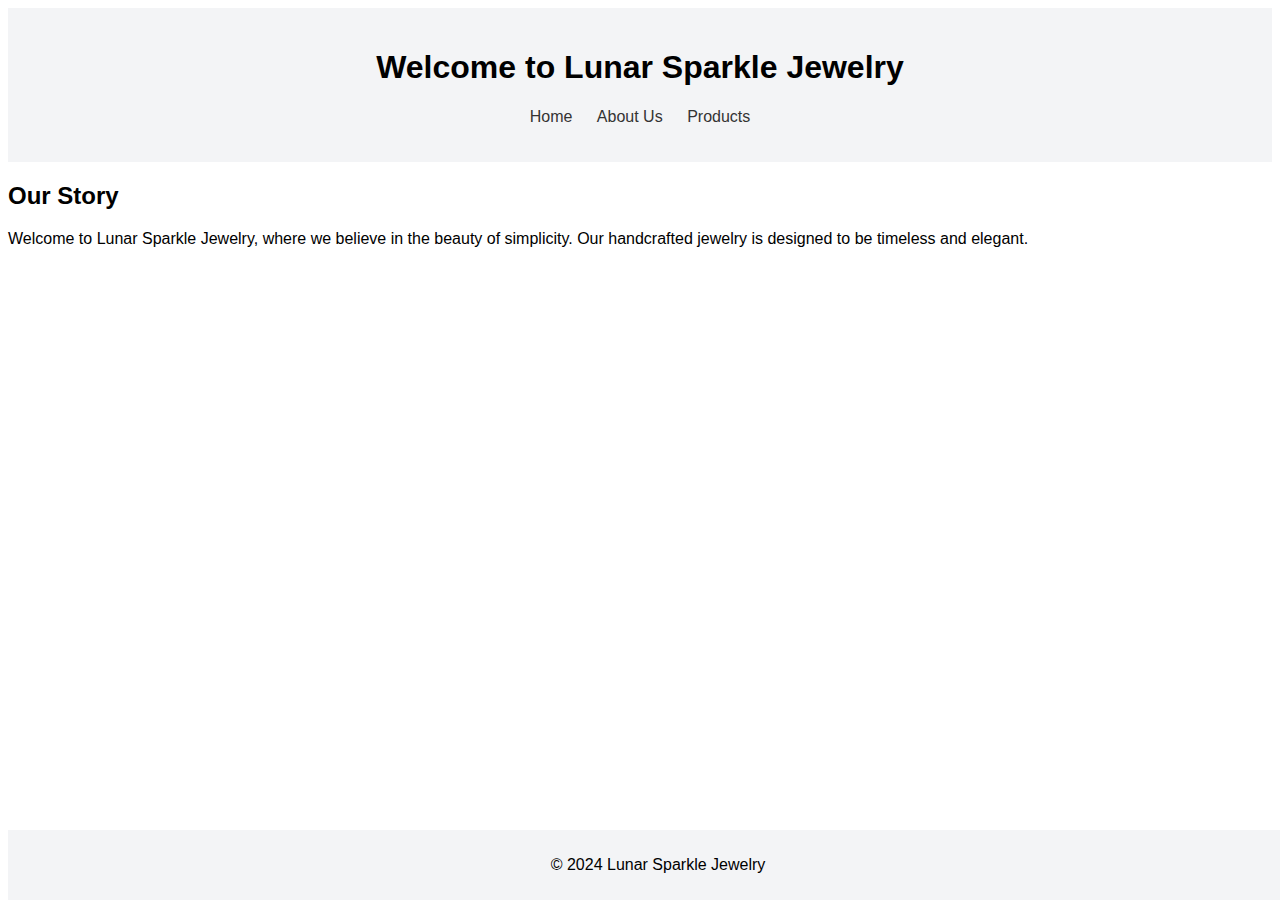
==== index.html @ 7e9bbfec "Updated name across pages" ====
<!DOCTYPE html>
<html lang="en">
<head>
    <meta charset="UTF-8">
    <meta name="viewport" content="width=device-width, initial-scale=1.0">
    <title>Simple Jewelry Co.</title>
    <link rel="stylesheet" href="style.css">
    <script src='main.js'></script>
</head>
<body>
    <header>
        <h1>Welcome to Lunar Sparkle Jewelry</h1>
        <nav>
            <ul>
                <li><a href="index.html">Home</a></li>
                <li><a href="about.html">About Us</a></li>
                <li><a href="products.html">Products</a></li>
            </ul>
        </nav>
    </header>
    <main>
        <section>
            <h2>Our Story</h2>
            <p>Welcome to Lunar Sparkle Jewelry, where we believe in the beauty of simplicity. Our handcrafted jewelry is designed to be timeless and elegant.</p>
            <!-- Task: Add an image here with the alt text "Assortment of handcrafted jewelry" -->
        </section>
    </main>
    <footer>
        <p>&copy; 2024 Lunar Sparkle Jewelry</p>
    </footer>
</body>
</html>
---- style.css ----
body {
    font-family: Arial, sans-serif;
}

header {
    background-color: #f3f4f6;
    padding: 20px;
    text-align: center;
}

nav ul {
    list-style-type: none;
    padding: 0;
}

nav ul li {
    display: inline;
    margin: 0 10px;
}

nav ul li a {
    text-decoration: none;
    color: #333;
}

footer {
    background-color: #f3f4f6;
    text-align: center;
    padding: 10px;
    position: fixed;
    bottom: 0;
    width: 100%;
}
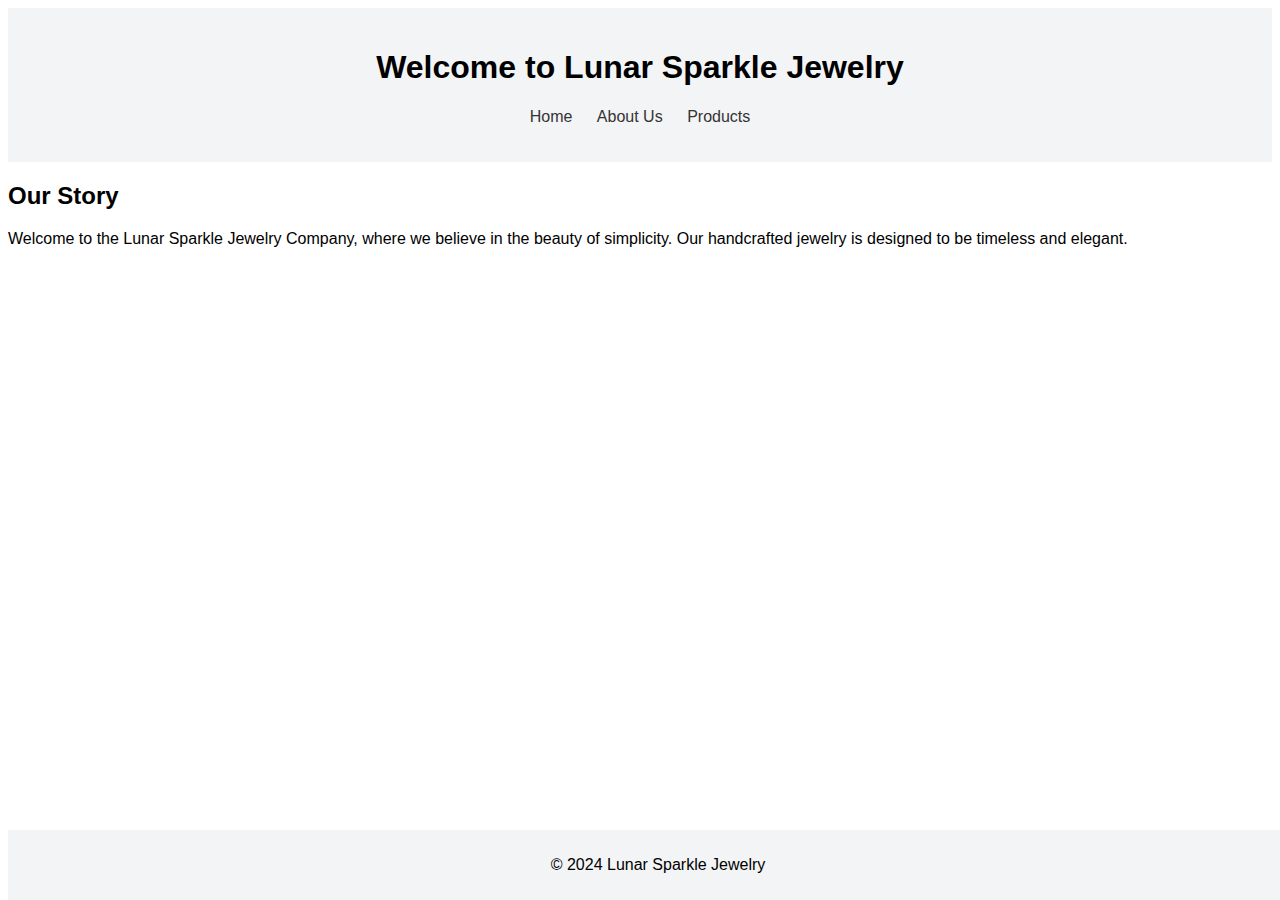
==== commit 24b28b88: "Changed text in introduction." ====
--- a/index.html
+++ b/index.html
@@ -21,7 +21,7 @@
     <main>
         <section>
             <h2>Our Story</h2>
-            <p>Welcome to Lunar Sparkle Jewelry, where we believe in the beauty of simplicity. Our handcrafted jewelry is designed to be timeless and elegant.</p>
+            <p>Welcome to the Lunar Sparkle Jewelry Company, where we believe in the beauty of simplicity. Our handcrafted jewelry is designed to be timeless and elegant.</p>
             <!-- Task: Add an image here with the alt text "Assortment of handcrafted jewelry" -->
         </section>
     </main>
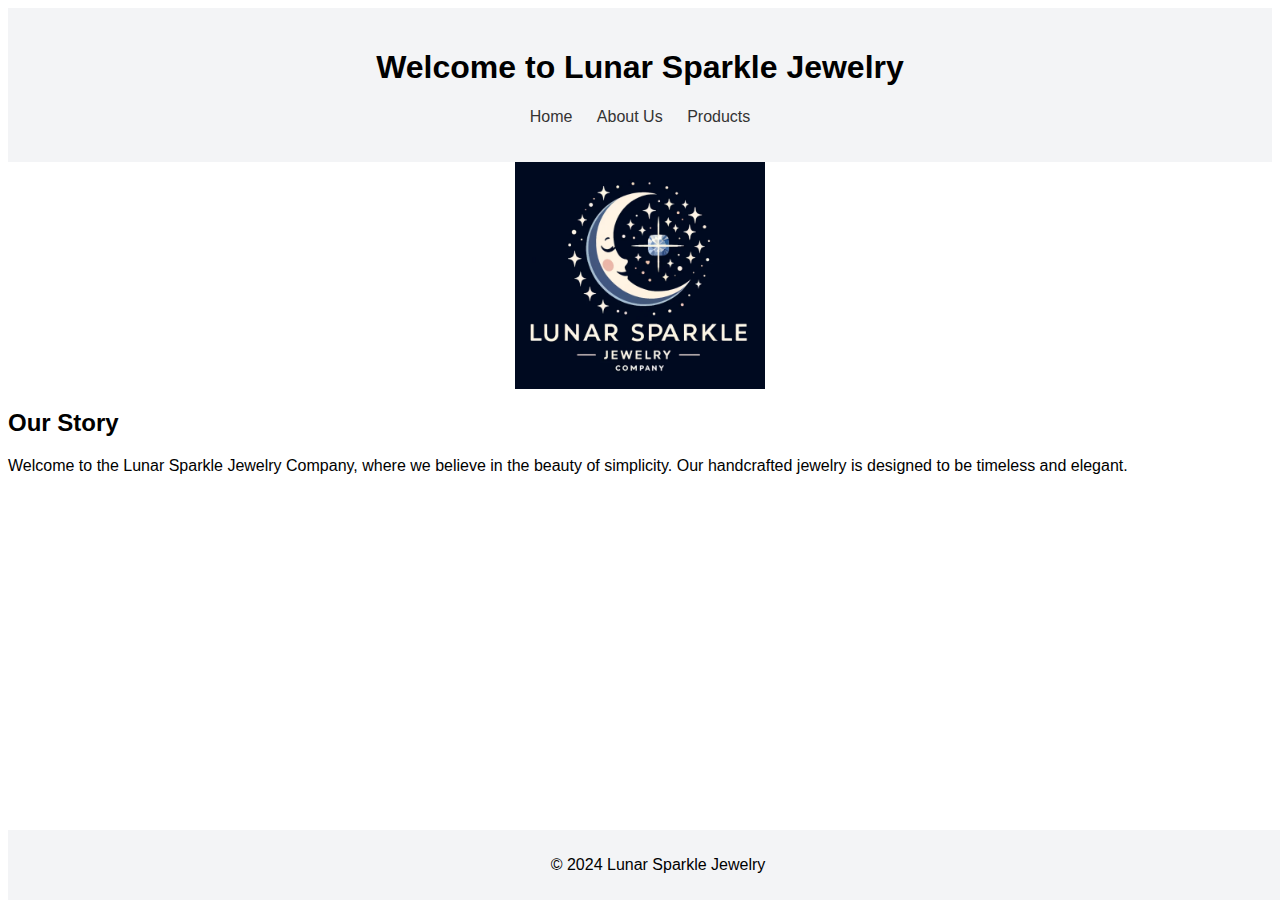
==== commit 05c8e834: "added logo to index.html and added a style to shrink it a bit and center it on the page" ====
--- a/index.html
+++ b/index.html
@@ -19,6 +19,7 @@
         </nav>
     </header>
     <main>
+        <img src="logo.png" alt="Lunar Sparkle Jewelry logo">
         <section>
             <h2>Our Story</h2>
             <p>Welcome to the Lunar Sparkle Jewelry Company, where we believe in the beauty of simplicity. Our handcrafted jewelry is designed to be timeless and elegant.</p>
--- a/style.css
+++ b/style.css
@@ -1,5 +1,11 @@
 body {
     font-family: Arial, sans-serif;
+}
+
+img {
+    max-width: 250px;
+    display: block;
+    margin: auto;
 }
 
 header {
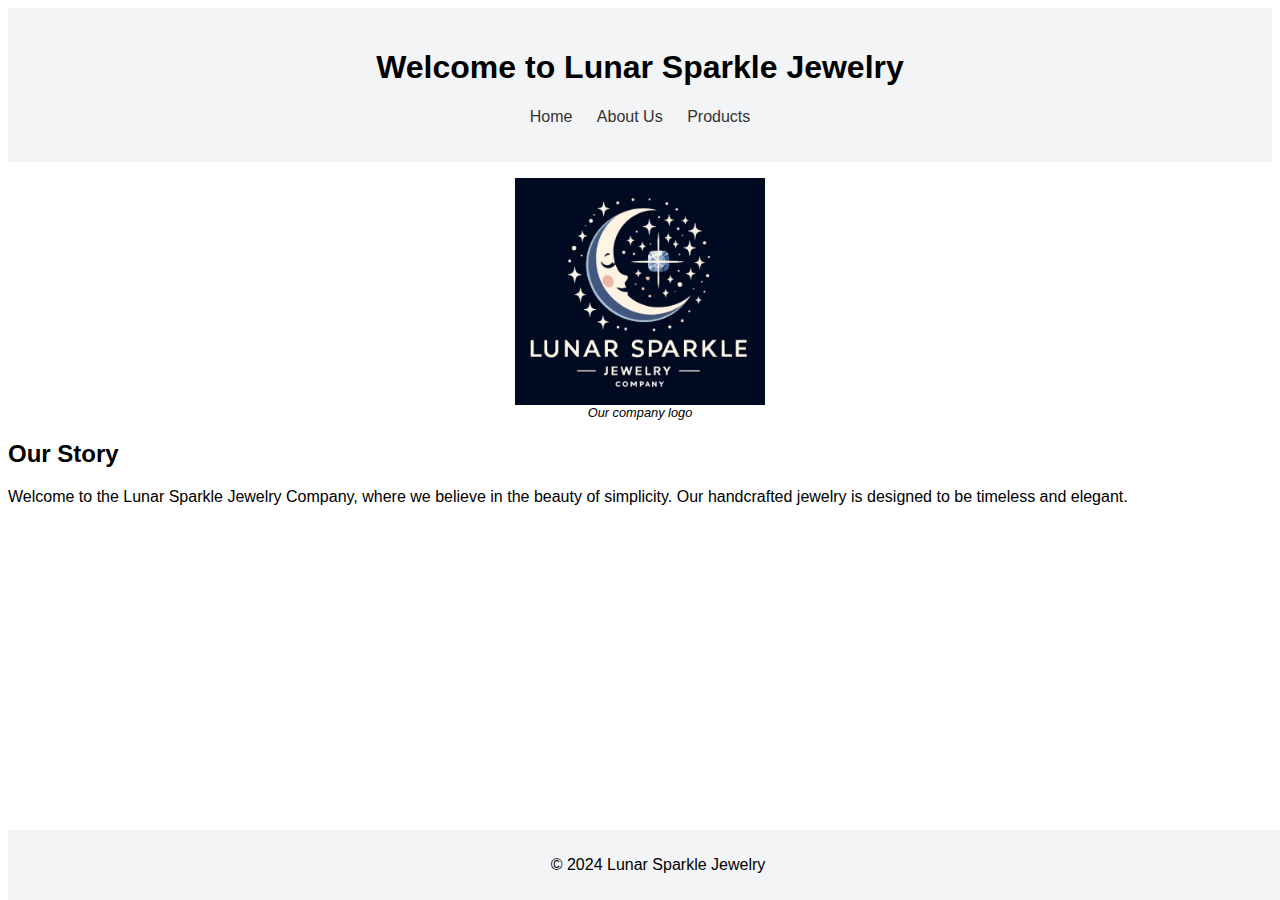
==== commit be3f6511: "converted logo display to use <figure> and <figcaption> and added some CSS to style this a bit." ====
--- a/index.html
+++ b/index.html
@@ -19,7 +19,10 @@
         </nav>
     </header>
     <main>
-        <img src="logo.png" alt="Lunar Sparkle Jewelry logo">
+        <figure>
+            <img src="logo.png" alt="Lunar Sparkle Jewelry logo">
+            <figcaption class="centered-figure">Our company logo</figcaption>
+        </figure>
         <section>
             <h2>Our Story</h2>
             <p>Welcome to the Lunar Sparkle Jewelry Company, where we believe in the beauty of simplicity. Our handcrafted jewelry is designed to be timeless and elegant.</p>
--- a/style.css
+++ b/style.css
@@ -6,6 +6,15 @@
     max-width: 250px;
     display: block;
     margin: auto;
+}
+
+.centered-figure {
+    text-align: center;
+}
+
+figcaption {
+    font-size: 0.8em; /* Adjust as needed */
+    font-style: italic;
 }
 
 header {
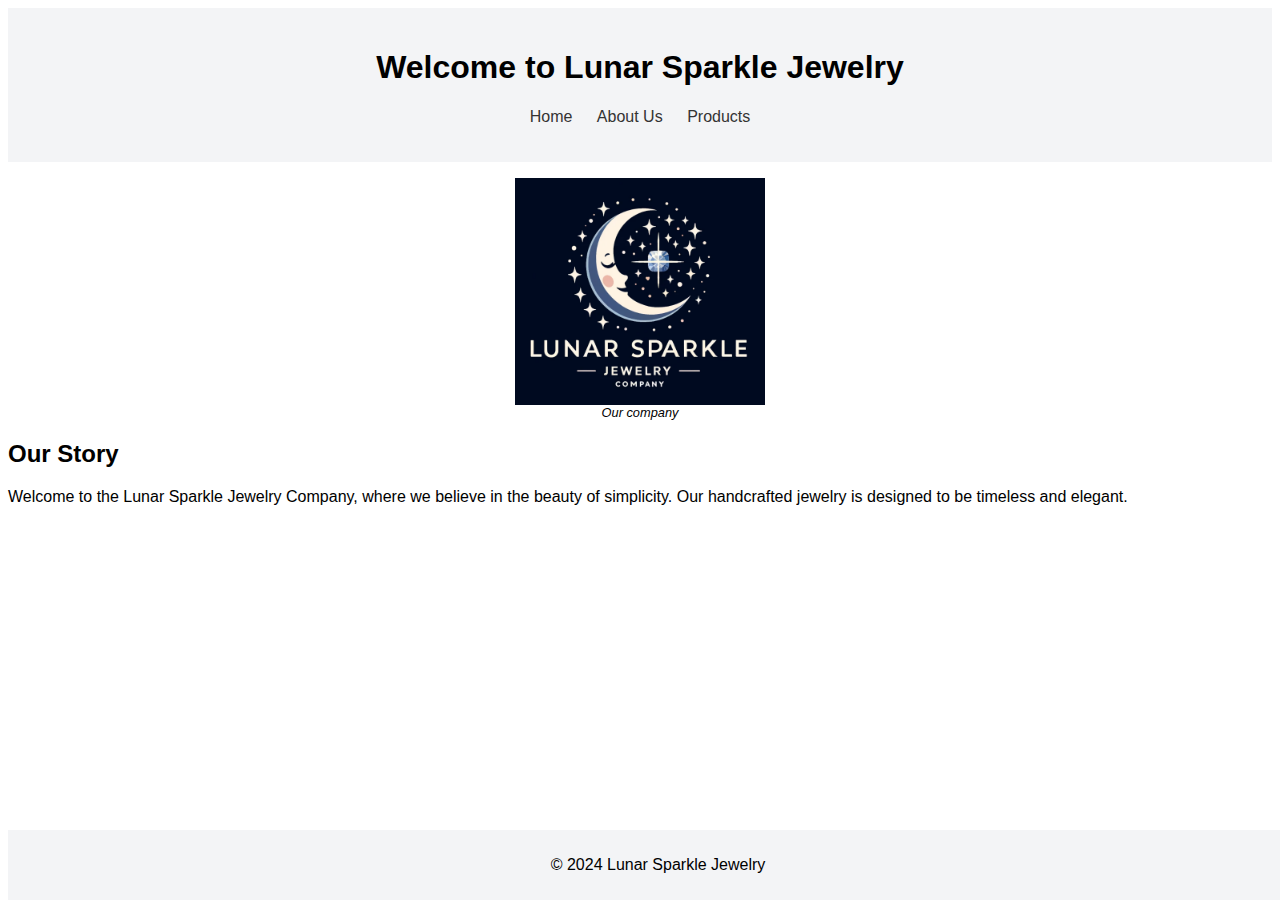
==== commit c2cea104: "changed caption text" ====
--- a/index.html
+++ b/index.html
@@ -21,7 +21,7 @@
     <main>
         <figure>
             <img src="logo.png" alt="Lunar Sparkle Jewelry logo">
-            <figcaption class="centered-figure">Our company logo</figcaption>
+            <figcaption class="centered-figure">Our company</figcaption>
         </figure>
         <section>
             <h2>Our Story</h2>
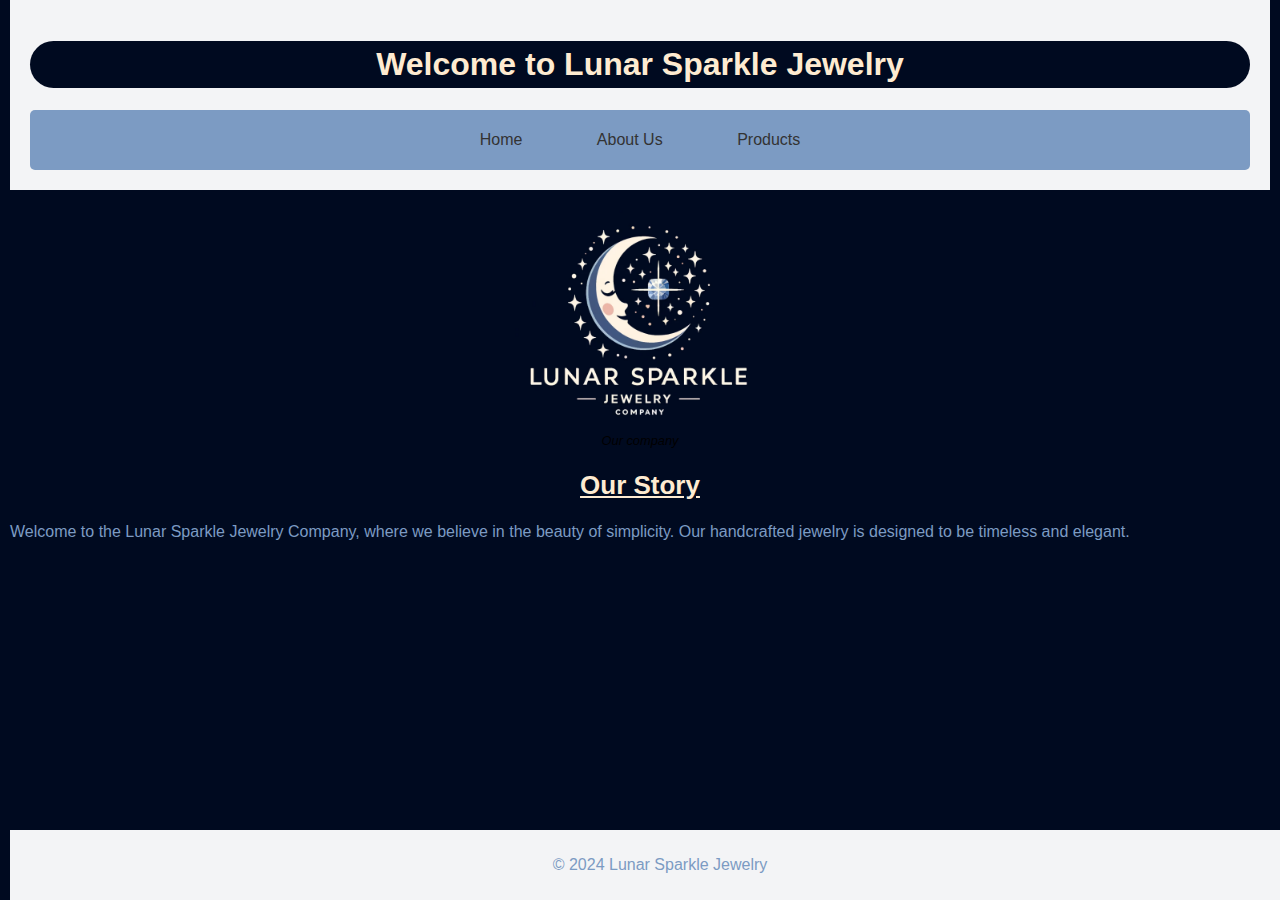
==== commit 917b4480: "Aidans Changes" ====
--- a/index.html
+++ b/index.html
@@ -10,11 +10,11 @@
 <body>
     <header>
         <h1>Welcome to Lunar Sparkle Jewelry</h1>
-        <nav>
+        <nav class="pageLinks">
             <ul>
-                <li><a href="index.html">Home</a></li>
-                <li><a href="about.html">About Us</a></li>
-                <li><a href="products.html">Products</a></li>
+                <li class="navigation"><a href="index.html">Home</a></li>
+                <li class="navigation"><a href="about.html">About Us</a></li>
+                <li class="navigation"><a href="products.html">Products</a></li>
             </ul>
         </nav>
     </header>
--- a/style.css
+++ b/style.css
@@ -1,11 +1,41 @@
 body {
     font-family: Arial, sans-serif;
+    background-color: #000a20;
+    border-radius: 30px;
+    margin: 0 10px 0 10px;
 }
-
+h1{
+    font-size: 32px;
+    font-family: helvetica, arial, sans-serif;
+    color: #feebd1;
+    background-color: #000a20;
+    text-align: center;
+    border-radius: 30px;
+    padding: 5px 0 5px 0;
+}
+h2{
+    font-size: 26px;
+    font-family: helvetica, arial, sans-serif;
+    color: #feebd1;
+    text-align: center;
+    border-radius: 30px;
+    text-decoration: underline;
+}
+h3{
+    font-size: 20px;
+    font-family: helvetica, arial, sans-serif;
+    color: #feebd1;
+}
+p{
+    font-size: 16px;
+    font-family: helvetica, arial, sans-serif;
+    color: #7c9bc3;
+}
 img {
     max-width: 250px;
     display: block;
     margin: auto;
+    border-radius: 5px;
 }
 
 .centered-figure {
@@ -30,7 +60,7 @@
 
 nav ul li {
     display: inline;
-    margin: 0 10px;
+    margin: 0 35px;
 }
 
 nav ul li a {
@@ -46,3 +76,22 @@
     bottom: 0;
     width: 100%;
 }
+
+img.team {
+    max-width: 300px;
+}
+.navigation:hover{
+    background-color: #000a20;
+    border-radius: 3px;
+    padding: 5px;
+}
+.navigation > a:hover{
+    color: #7c9bc3;
+    text-decoration: underline;
+}
+.pageLinks{
+    background-color:#7c9bc3;
+    height: 100%;
+    padding: 5px 0 5px 0;
+    border-radius: 5px;
+}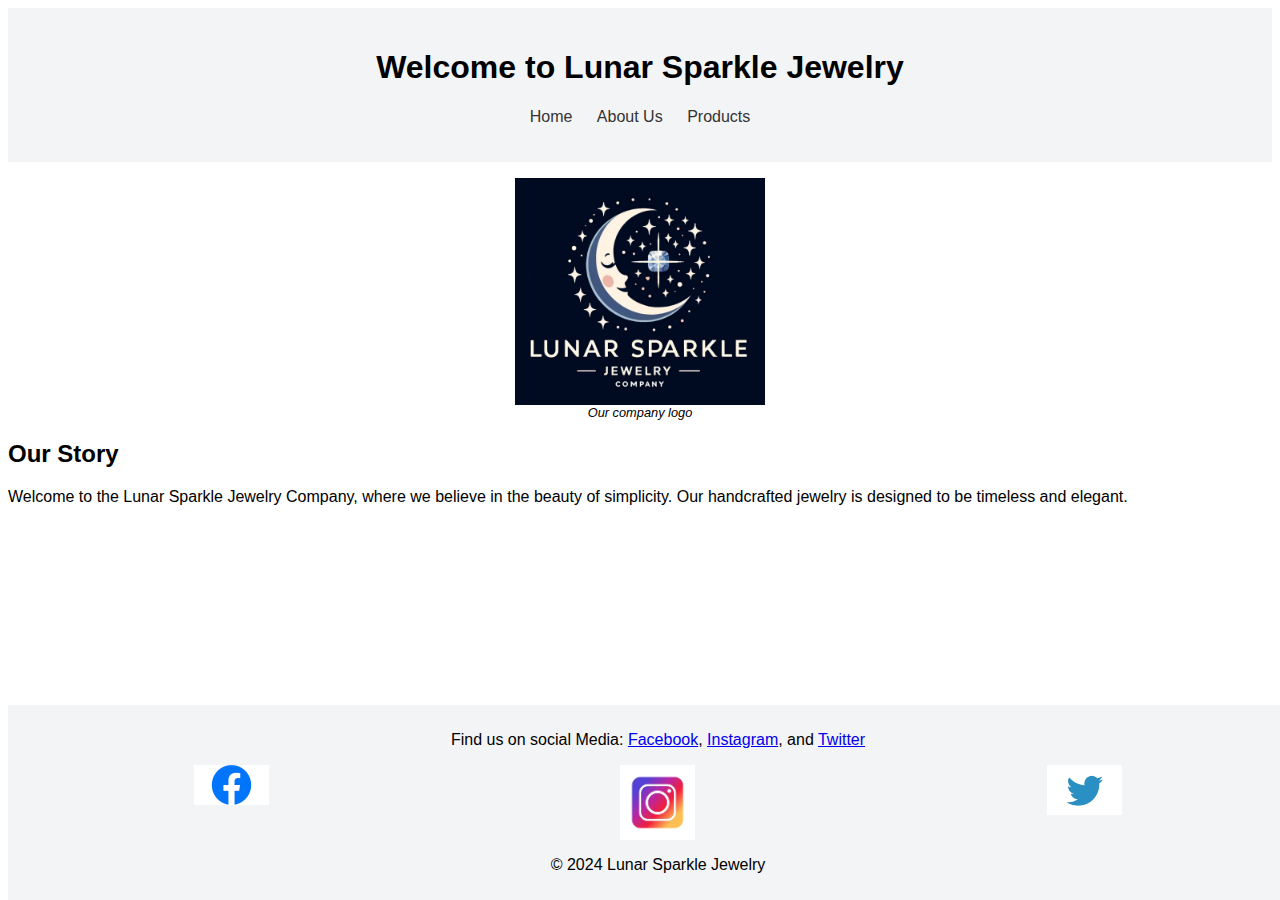
==== commit 38526e4b: "Added social media links and pictures" ====
--- a/index.html
+++ b/index.html
@@ -10,18 +10,18 @@
 <body>
     <header>
         <h1>Welcome to Lunar Sparkle Jewelry</h1>
-        <nav class="pageLinks">
+        <nav>
             <ul>
-                <li class="navigation"><a href="index.html">Home</a></li>
-                <li class="navigation"><a href="about.html">About Us</a></li>
-                <li class="navigation"><a href="products.html">Products</a></li>
+                <li><a href="index.html">Home</a></li>
+                <li><a href="about.html">About Us</a></li>
+                <li><a href="products.html">Products</a></li>
             </ul>
         </nav>
     </header>
     <main>
         <figure>
             <img src="logo.png" alt="Lunar Sparkle Jewelry logo">
-            <figcaption class="centered-figure">Our company</figcaption>
+            <figcaption class="centered-figure">Our company logo</figcaption>
         </figure>
         <section>
             <h2>Our Story</h2>
@@ -30,6 +30,14 @@
         </section>
     </main>
     <footer>
+        <div>
+            <p>Find us on social Media: <a href="https://www.facebook.com/" target="_blank">Facebook</a>, <a href="https://www.instagram.com/" target="_blank">Instagram</a>, and <a href="https://www.twitter.com/ target="_blank"">Twitter</a></p>
+            <div class="social-container">
+                <a href="https://www.facebook.com/" target="_blank"><img class="social" src="images/facebook.png" alt="Facebook Logo"></a>
+                <a href="https://www.instagram.com/" target="_blank"><img class="social" src="images/instagram.avif" alt="Instagram Logo"></a>
+                <a href="https://www.twitter.com/" target="_blank"><img class="social" src="images/twitter.webp" alt="Twitter Logo"></a>
+            </div>
+        </div>
         <p>&copy; 2024 Lunar Sparkle Jewelry</p>
     </footer>
 </body>
--- a/style.css
+++ b/style.css
@@ -1,41 +1,11 @@
 body {
     font-family: Arial, sans-serif;
-    background-color: #000a20;
-    border-radius: 30px;
-    margin: 0 10px 0 10px;
 }
-h1{
-    font-size: 32px;
-    font-family: helvetica, arial, sans-serif;
-    color: #feebd1;
-    background-color: #000a20;
-    text-align: center;
-    border-radius: 30px;
-    padding: 5px 0 5px 0;
-}
-h2{
-    font-size: 26px;
-    font-family: helvetica, arial, sans-serif;
-    color: #feebd1;
-    text-align: center;
-    border-radius: 30px;
-    text-decoration: underline;
-}
-h3{
-    font-size: 20px;
-    font-family: helvetica, arial, sans-serif;
-    color: #feebd1;
-}
-p{
-    font-size: 16px;
-    font-family: helvetica, arial, sans-serif;
-    color: #7c9bc3;
-}
+
 img {
     max-width: 250px;
     display: block;
     margin: auto;
-    border-radius: 5px;
 }
 
 .centered-figure {
@@ -60,7 +30,7 @@
 
 nav ul li {
     display: inline;
-    margin: 0 35px;
+    margin: 0 10px;
 }
 
 nav ul li a {
@@ -77,21 +47,14 @@
     width: 100%;
 }
 
-img.team {
-    max-width: 300px;
+
+.social-container {
+    display: flex;
+    flex-direction: row;
+    justify-content: space-around;
 }
-.navigation:hover{
-    background-color: #000a20;
-    border-radius: 3px;
-    padding: 5px;
-}
-.navigation > a:hover{
-    color: #7c9bc3;
-    text-decoration: underline;
-}
-.pageLinks{
-    background-color:#7c9bc3;
-    height: 100%;
-    padding: 5px 0 5px 0;
-    border-radius: 5px;
+
+
+.social {
+    width: 30%;
 }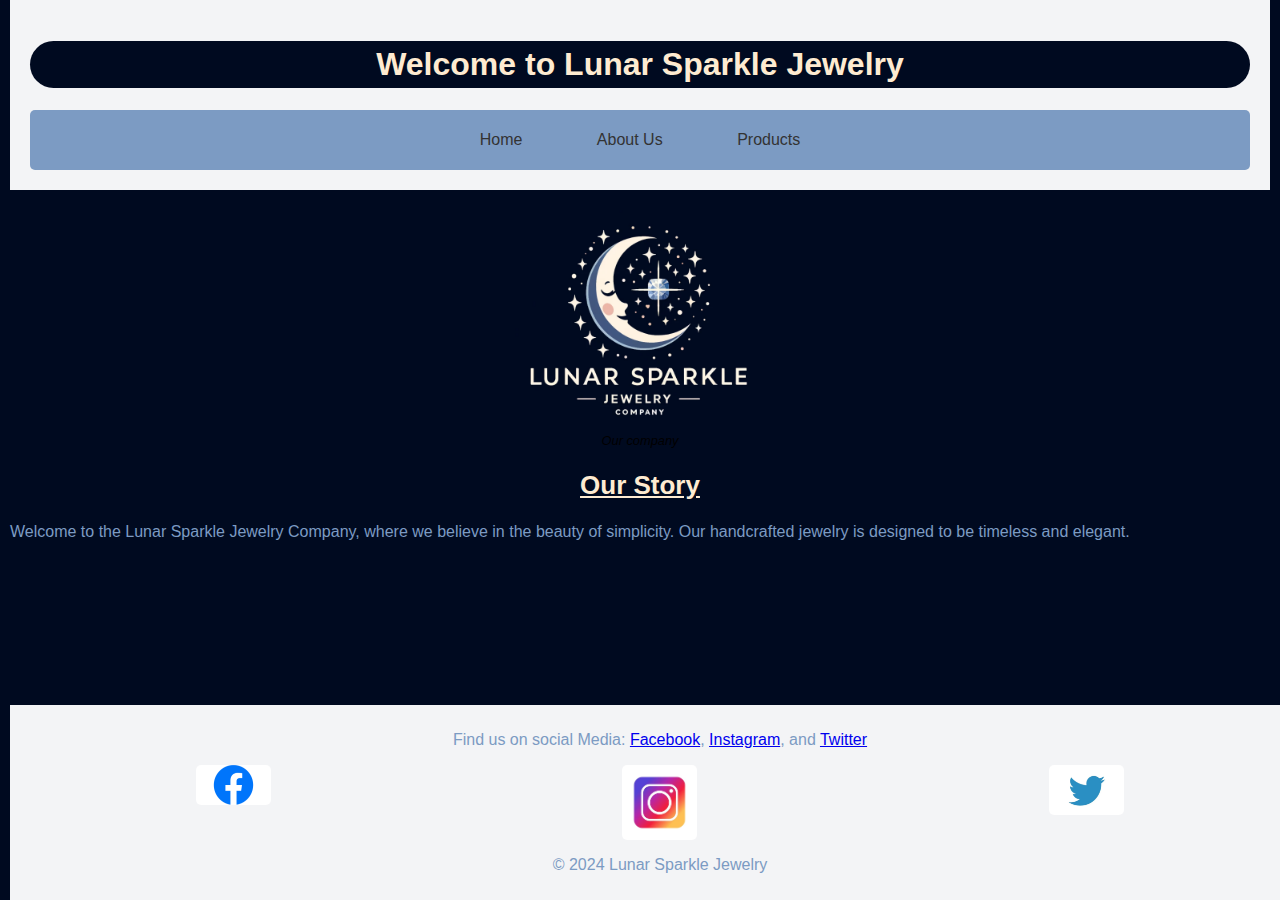
==== commit 4364f090: "Merge branch 'main' of https://github.com/PatrickFrankAIU/LunarSparkleJewelry" ====
--- a/index.html
+++ b/index.html
@@ -10,18 +10,18 @@
 <body>
     <header>
         <h1>Welcome to Lunar Sparkle Jewelry</h1>
-        <nav>
+        <nav class="pageLinks">
             <ul>
-                <li><a href="index.html">Home</a></li>
-                <li><a href="about.html">About Us</a></li>
-                <li><a href="products.html">Products</a></li>
+                <li class="navigation"><a href="index.html">Home</a></li>
+                <li class="navigation"><a href="about.html">About Us</a></li>
+                <li class="navigation"><a href="products.html">Products</a></li>
             </ul>
         </nav>
     </header>
     <main>
         <figure>
             <img src="logo.png" alt="Lunar Sparkle Jewelry logo">
-            <figcaption class="centered-figure">Our company logo</figcaption>
+            <figcaption class="centered-figure">Our company</figcaption>
         </figure>
         <section>
             <h2>Our Story</h2>
--- a/style.css
+++ b/style.css
@@ -1,11 +1,41 @@
 body {
     font-family: Arial, sans-serif;
+    background-color: #000a20;
+    border-radius: 30px;
+    margin: 0 10px 0 10px;
 }
-
+h1{
+    font-size: 32px;
+    font-family: helvetica, arial, sans-serif;
+    color: #feebd1;
+    background-color: #000a20;
+    text-align: center;
+    border-radius: 30px;
+    padding: 5px 0 5px 0;
+}
+h2{
+    font-size: 26px;
+    font-family: helvetica, arial, sans-serif;
+    color: #feebd1;
+    text-align: center;
+    border-radius: 30px;
+    text-decoration: underline;
+}
+h3{
+    font-size: 20px;
+    font-family: helvetica, arial, sans-serif;
+    color: #feebd1;
+}
+p{
+    font-size: 16px;
+    font-family: helvetica, arial, sans-serif;
+    color: #7c9bc3;
+}
 img {
     max-width: 250px;
     display: block;
     margin: auto;
+    border-radius: 5px;
 }
 
 .centered-figure {
@@ -30,7 +60,7 @@
 
 nav ul li {
     display: inline;
-    margin: 0 10px;
+    margin: 0 35px;
 }
 
 nav ul li a {
@@ -47,14 +77,31 @@
     width: 100%;
 }
 
-
 .social-container {
     display: flex;
     flex-direction: row;
     justify-content: space-around;
 }
 
-
 .social {
     width: 30%;
+}
+
+img.team {
+    max-width: 300px;
+}
+.navigation:hover{
+    background-color: #000a20;
+    border-radius: 3px;
+    padding: 5px;
+}
+.navigation > a:hover{
+    color: #7c9bc3;
+    text-decoration: underline;
+}
+.pageLinks{
+    background-color:#7c9bc3;
+    height: 100%;
+    padding: 5px 0 5px 0;
+    border-radius: 5px;
 }